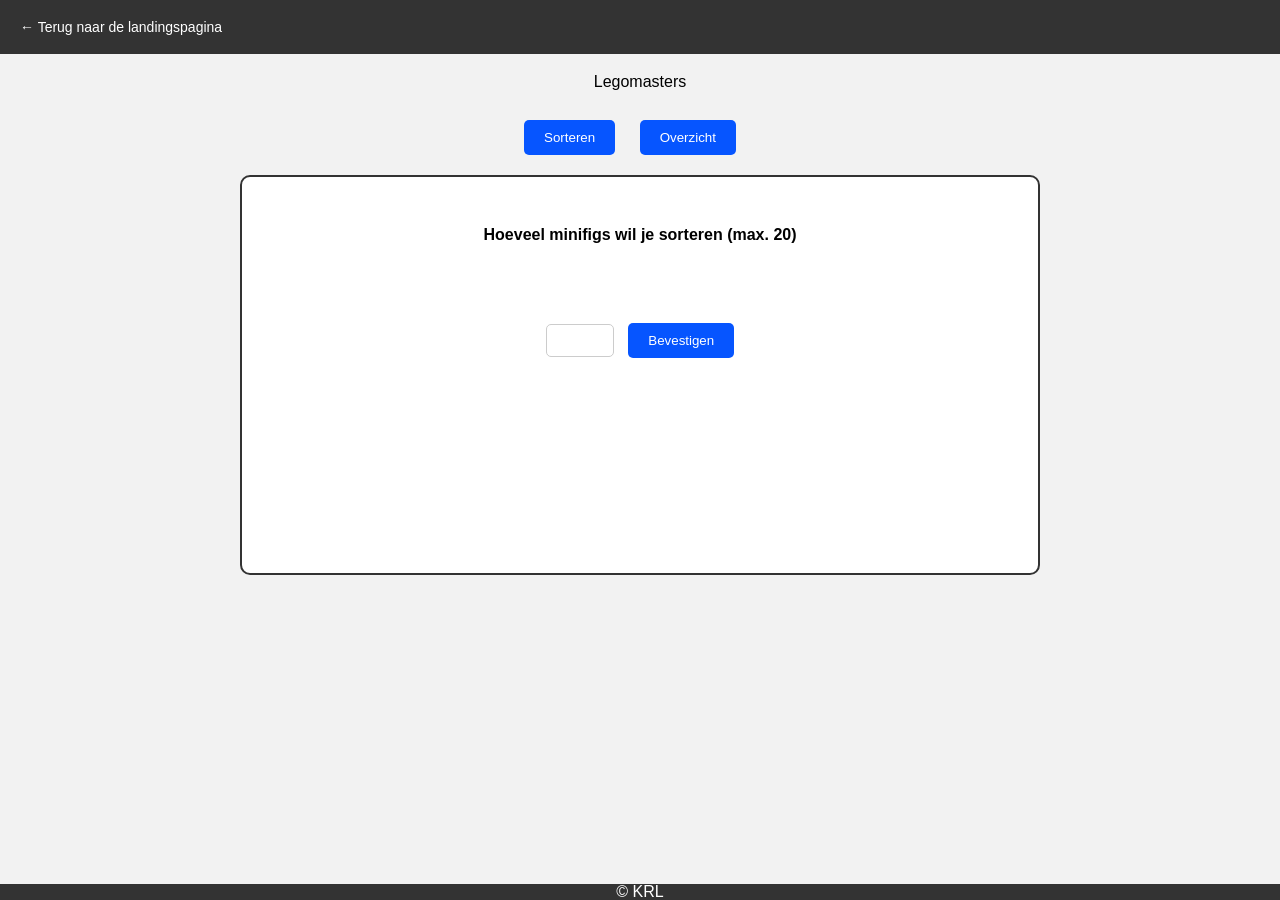
==== legoMasters.html @ 37a3c141 "eerste push" ====
<!DOCTYPE html>
<html lang="nl">

<head>
    <meta charset="UTF-8">
    <meta name="viewport" content="width=device-width, initial-scale=1.0">
    <title>Lego Masters</title>
    <link rel="stylesheet" href="css/reset.css">

    <!-- <link rel="stylesheet" href="css/style.css"> -->
    <style>
        body {
            font-family: Arial, sans-serif;
            margin: 0;
            padding: 0;
            background-color: #f2f2f2;
        }

        header {
            background-color: #333;
            color: #fff;
            padding: 20px;
            display: flex;
            align-items: center;
            justify-content: space-between;
        }

        header a {
            text-decoration: none;
            color: #fff;
            font-size: 14px;
        }

        main {
            text-align: center;
            padding: 20px;
        }

        h1 {
            margin-bottom: 30px;
        }

        .sorting-container {
            margin-top: 30px;
            border: 2px solid #333;
            border-radius: 10px;
            padding: 30px;
            padding-bottom: 100px;
            background-color: #fff;
            display: inline-block;
            width: 50%;
            height: 200px;
            max-width: 600px;
            margin: 0 auto;
            overflow-y: auto;
        }

        #form-container {
            margin-top: 20px;
        }

        #form-container label {
            display: block;
            margin-bottom: 10px;
            font-weight: bold;
            margin-bottom: 80px;

        }

        #form-container input[type="number"] {
            width: 50px;
            text-align: center;
            margin-right: 10px;
            padding: 8px;
            border: 1px solid #ccc;
            border-radius: 5px;

        }

        #form-container input[type="submit"] {
            padding: 10px 20px;
            background-color: #0655ff;
            color: #fff;
            border: none;
            border-radius: 5px;
            cursor: pointer;
            transition: 0.3s;
        }

        #form-container input[type="submit"]:hover {
            background-color: #0237ab;
        }

        .button-container {
            margin-top: 30px;
            margin-bottom: 20px;
        }

        .button-container button {
            padding: 10px 20px;
            background-color: #0655ff;
            color: #fff;
            border: none;
            border-radius: 5px;
            cursor: pointer;
            margin-right: 20px;
            transition: background-color 0.3s;
        }

        .button-container button:hover {
            background-color: #0237ab;
        }

        footer {
            background-color: #333;
            color: #fff;
            text-align: center;
            position: fixed;
            bottom: 0;
            left: 0;
            width: 100%;
        }


        .central-image {
            width: 200px;
            height: auto;
            border-radius: 10px;

        }

        .minifigs-counter {
            font-size: 18px;

        }


        .set-options img {
            width: 100px;
            height: auto;

        }

        .sorting-container {
            margin-top: 30px;
            border: 2px solid #333;
            border-radius: 10px;
            padding: 30px;
            padding-bottom: 100px;
            background-color: #fff;
            width: 80%;
            height: 400px;
            max-width: 800px;
            margin: 0 auto;
            box-sizing: border-box;
        }


        .set-options {
            display: flex;
            flex-wrap: wrap;
            justify-content: center;
            gap: 10px;
        }

        .set-option {
            flex: 1 1 100px;
            height: 100px;
            background-color: #ddd;
            border-radius: 10px;
            display: flex;
            align-items: center;
            justify-content: center;
            font-size: 14px;
            margin-bottom: 10px;
        }

        .arrow {
            font-size: 36px;
            position: absolute;
            top: 50%;
            transform: translateY(-50%);
            cursor: pointer;
            color: #333;

        }

        .left {
            left: 35%;
            /* Afstand vanaf de linkerkant van de afbeelding. dit werkt niet goed als de grote van het scherm veranderd */
        }

        .right {
            right: 35%;
            /* Afstand vanaf de rechterkant van de afbeelding. dit werkt niet goed als de grote van het scherm veranderd*/
        }
        table {
            width: 100%;
            border-collapse: collapse;
        }

        th, td {
            padding: 8px;
            text-align: left;
            border-bottom: 1px solid #ddd;
        }

        th {
            background-color: #f2f2f2;
        }
    </style>
</head>

<body>
    <header>
        <a href="index.html">&larr; Terug naar de landingspagina</a>
    </header>
    <main>
        <h1>Legomasters</h1>
        <section class="button-container">
            <button id="sortButton">Sorteren</button>
            <button id="overviewButton">Overzicht</button>
        </section>
        <section class="sorting-container">
            <div id="sortedTable">
                <table>
                    <thead>
                        <tr>
                            <th>Afbeelding</th>
                            <th>Set</th>
                            <th>Code</th>
                        </tr>
                    </thead>
                    <tbody>
                        <tr>
                            <td><img src="assets/images/superman_miniFig.jpg" alt="Minifig 1" width="150px"></td>
                            <td><img src="assets/images/set 1.jpg" alt=""></td>
                            <td>ABC123</td>
                        </tr>
                        <tr>
                            <td><img src="assets/images/miniFig_HarrpPotter.jpg" alt="Minifig 2" width="150px"></td>
                            <td><img src="assets/images/HarryPotter_set.jpg" alt=""></td>
                            <td>DEF456</td>
                        </tr>
                       
                    </tbody>
                </table> 
            </div>
            <!-- miniFIg bij een set toe voegen -->
            <div id="miniFIgSorting">
            <img src="assets/images/superman_miniFig.jpg" alt="Centrale afbeelding" class="central-image">
            <div class="arrow left">&#8592;</div>
            <div class="arrow right">&#8594;</div>
            <div class="minifigs-counter">1/6</div>
            <div class="set-options">
                <div class="set-option">Set 1</div>
                <div class="set-option">Set 2</div>
                <div class="set-option">Set 3</div>
            </div>
            </div>

            <section id="form-container">
                <form action="#" method="post">
                    <label for="amount">Hoeveel minifigs wil je sorteren (max. 20)</label>
                    <input type="number" id="amount" name="amount" min="1" max="20" required>
                    <input type="submit" value="Bevestigen">
                </form>
            </section>
        </section>
    </main>
    <footer>
        <p>&copy; KRL</p>
    </footer>
    <script src="js/script.js"></script>
</body>

</html>
---- css/style.css ----
body {
    height: 100vh;
    overflow: hidden;
}

/*=============================================
=        SHARED CLASSES AND VARIABLES         =
=============================================*/
:root{
    --tekst_grijs: #707070;
    --button_blue: #0080FF;
}
.allCaps{
    text-transform: uppercase;
}
.box_shadow {
    box-shadow: 4px 4px 4px#00000029;
}
.box_shadow2 {
    box-shadow: 0px 4px 4px#00000029;
}
.exit_button_size{
    width: 20px;
    height: 20px;
}
/*==========  END SHARED CLASSES  ===========*/






/*=============================================
=                PROJECTS PAGE                =
=============================================*/
#project_main{
    display: flex;
    justify-content: center;
    align-items: center;
}

#wrapper_project_page h1{
    font-family: Verdana, Geneva, Tahoma, sans-serif;
    font-size: 120px;
    font-weight: bold;
    color: var(--tekst_grijs);
    text-align: left;
    margin-left: -12px;
    height: 272px;
}
#wrapper_projects_images{
    display: flex;
    flex-flow: row wrap;
    margin: 0 auto;
    width: 968px;
    justify-content: space-between;
}
.project_item_size{
    width: 276px;
    height: 176px;
    border-radius: 24px;
    margin: 0 70px 59px 0;   
}
.project_image_size{
    background-position: center;
    background-size: 100% auto;
    background-repeat: no-repeat;
}
#fifa{
    background-image: url(../assets/images/fifa_zonder_titel.jpg);
    background-size: 115% auto;
}
#fortnite{
    background-image: url(../assets/images/Fortnite.jpg);
}
#lego{
    background-image: url(../assets/images/lego-minifigures-head.jpg);
    margin: 0 0 59px 0;
}
#lotr{
    background-image: url(../assets/images/lotr.jpg);
    background-size: 120% auto;
    margin: 0 70px 0 0;
}
#mtg{
    background-image: url(../assets/images/magic-the-gathering.jpg);
    background-position:top;
    margin: 0 70px 0 0;
}
#pokemon{
    background-image: url(../assets/images/pokemon.jpg);
    margin: 0 0 0 0;
}



/* PROJECT HOVERS
-------------------------------------------------- */
#wrapper_projects_links{
    position: absolute;

    display: flex;
    flex-flow: row wrap;
    margin: 0 auto;
    width: 968px;
    justify-content: space-between;
}
.hover_project{
    background-color: white;
    opacity: 0;
    transition: all 0.2s ease-out;
    cursor: pointer;
}
.hover_project:hover{
    opacity: 0.8;
}
.lego_hover{
    margin: 0 0 59px 0;
    background-color: #F7FF00;
}
.hover_project:nth-of-type(4), .hover_project:nth-of-type(5){
    margin: 0 70px 0 0;
}
.hover_project:nth-of-type(6){
    margin: 0 0 0 0;
}
#wrapper_projects_links p{
    font-family: 'Segoe UI', Tahoma, Geneva, Verdana, sans-serif;
    font-size: 40px;
    font-weight: bold;
    text-transform: capitalize;
    color: var(--tekst_grijs);

    width: 230px;
    height: 111px;  
    padding: 33px 0 0 21px;
}
#wrapper_projects_links a{
    text-decoration: none;
}
/* END OF PROJECT HOVERS
-------------------------------------------------- */
/*============  END PROJECTS PAGE  =============*/



/*=============================================
=                    LOGIN                    =
=============================================*/
#login_container {
    width: 479px;
    height: 644px;
    border: 1px solid #70707047;
    border-radius: 17px;
    margin: 45px auto;

    display: flex;
    flex-flow: column nowrap;
}

#wrapper_login {
    padding-top: 33px;
    display: flex;
    flex-flow: column nowrap;
    align-items: center;
}

#exit_button{
    align-self: flex-end;
    margin: 37px 43px 0 0;
}
#login_container h2 {
    font-family: Verdana, Geneva, Tahoma, sans-serif;
    font-size: 30px;
    font-weight: bold;
    color: var(--tekst_grijs);
    height: 48px;
}
#login_container h3{
    font-family: Verdana, Geneva, Tahoma, sans-serif;
    font-size: 22px;
    color: var(--tekst_grijs);
}

#login_form {
    display: flex;
    flex-direction: column;
    align-items: center;
}

.form_input {
    width: 353px;
    height: 63px;
    border: 1px solid #70707047;
    outline: none;
    border-radius: 17px;

    padding-left: 15px;
    font-family: Verdana, Geneva, Tahoma, sans-serif;
    font-size: 22px;
    color: var(--tekst_grijs);
}
#login_container .form_input:nth-of-type(1){
    margin-top: 72px;
}
#login_container .form_input:nth-of-type(2){
    margin-top: 23px;
}
::placeholder {
    color: #AFAFAF;;
}

.form_submit {
    background-color: var(--button_blue);
    border: none;
    border-radius: 13px;
    width: 180px;
    height: 68px;
    margin-top: 44px;

    cursor: pointer;
    transition: hover 0.3s;

    font-family: Verdana, Geneva, Tahoma, sans-serif;
    font-size: 30px;
    font-weight: bold;
    color: #fff;
    text-transform: uppercase;
}

.form_submit:hover {
    background-color: #2e95fc;
}

.create_account {
    margin-top: 36px;
    font-size: 22px;
    font-family: Verdana, Geneva, Tahoma, sans-serif;
    color: var(--button_blue);
    text-decoration: none;
}
/*============  END OF LOGIN  =============*/


/*=============================================
=               CREATE ACCOUNT                =
=============================================*/
#create_account_container {
    width: 479px;
    height: 644px;
    border: 1px solid #70707047;
    border-radius: 17px;
    margin: 45px auto;

    display: flex;
    flex-flow: column nowrap;
}
#wrapper_create {
    padding-top: 21px;
    display: flex;
    flex-flow: column nowrap;
    align-items: center;
}
#create_account_container h2 {
    font-family: Verdana, Geneva, Tahoma, sans-serif;
    font-size: 30px;
    color: var(--tekst_grijs);
}
#create_form {
    padding-top: 40px;
    display: flex;
    flex-direction: column;
    align-items: center;
}
#create_account_container .form_input:nth-of-type(2), .form_input:nth-of-type(3){
    margin-top: 23px;
}
#create_account_container .form_submit{
    margin-top: 39px;
    width: 312px;
}
/*============  End of CREATE ACCOUNT  =============*/
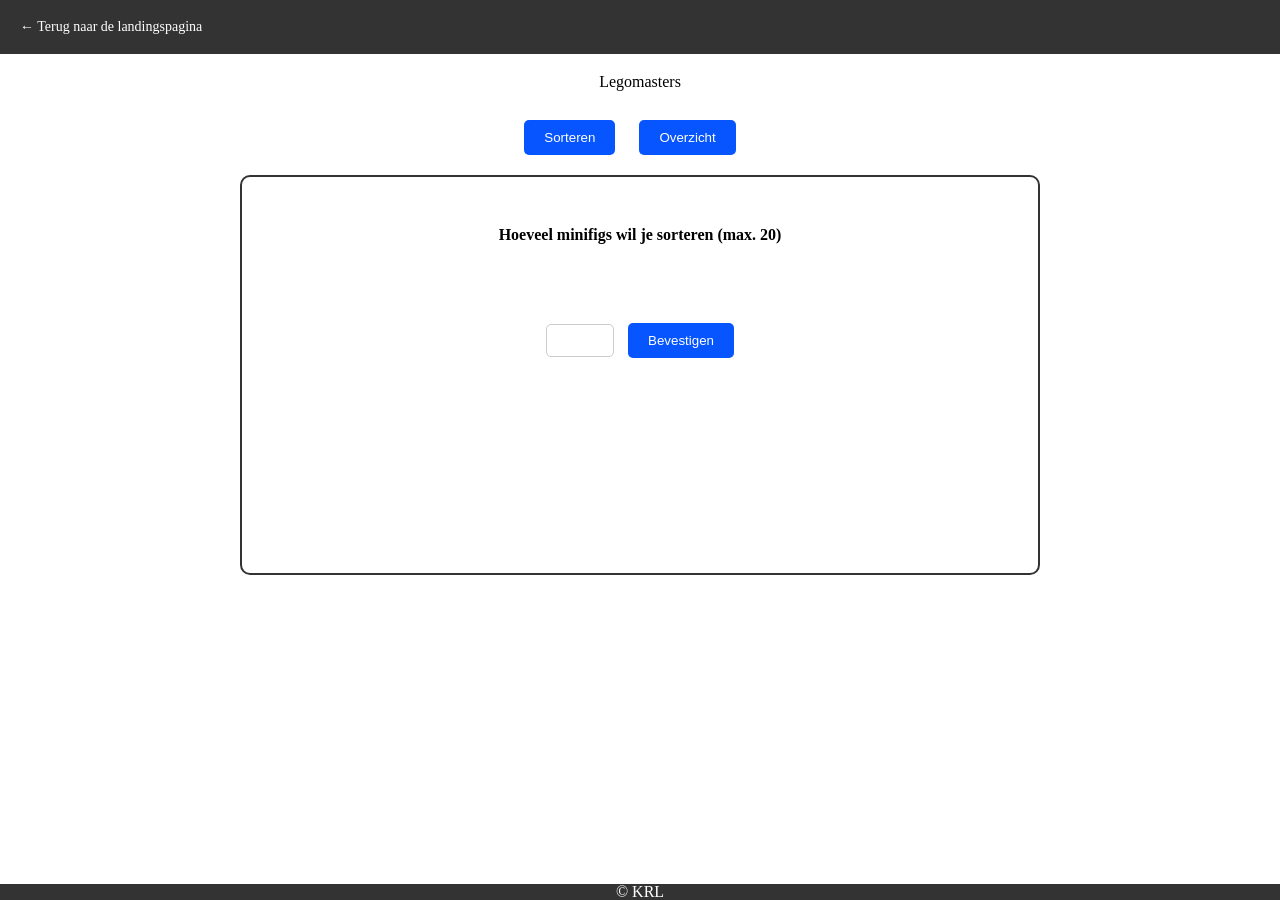
==== commit c30961b9: "test" ====
--- a/legoMasters.html
+++ b/legoMasters.html
@@ -10,10 +10,7 @@
     <!-- <link rel="stylesheet" href="css/style.css"> -->
     <style>
         body {
-            font-family: Arial, sans-serif;
-            margin: 0;
-            padding: 0;
-            background-color: #f2f2f2;
+            font-family: Aandoiandnaoidnakndlnalkdnsln
         }
 
         header {
